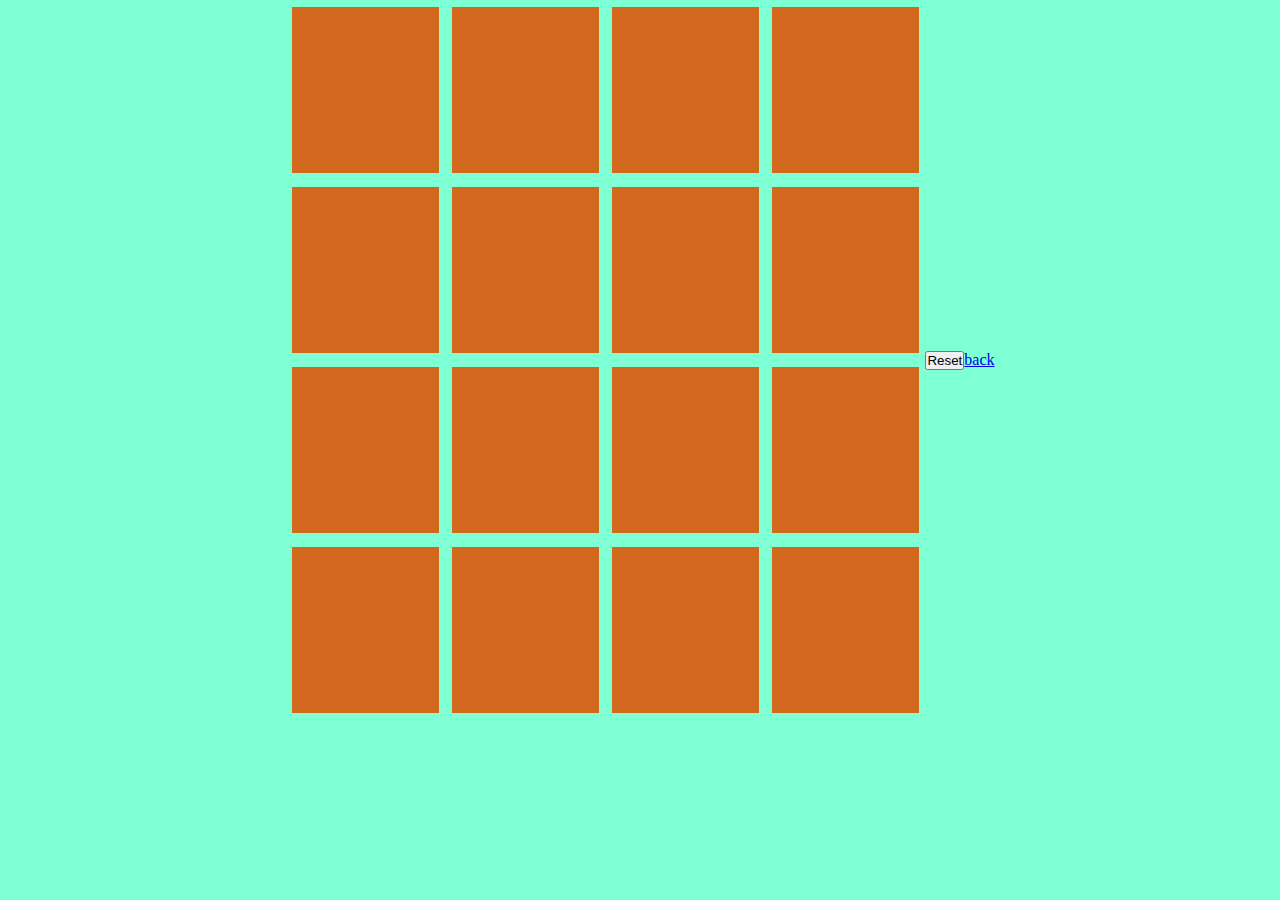
==== memory_AmitGlaicher/index.html @ bcd3d34d "AmitGlaicher" ====
<!DOCTYPE html>
<html lang="en">
<head>
    <meta charset="UTF-8">
    <meta http-equiv="X-UA-Compatible" content="IE=edge">
    <meta name="viewport" content="width=device-width, initial-scale=1.0">
    <script src="memory.js" defer></script>
    <link rel="stylesheet" href="memory.css">
    <title>memoryGame</title>
</head>
<body>
    <div id="board"></div>
    <div> 
        <button id="resetBtn">Reset</button>
    </div>
    <div>
        <a href="memory.open.html">back</a>
        </html>
    </div>
</body>
---- memory_AmitGlaicher/memory.css ----
* {
    padding: 0;
    margin: 0;
}

body{
    display: flex;
    justify-content: center;
    align-items: center;
    background-color: aquamarine;
}
#board{
    display: flex;
    justify-content: center;
    align-items: center;
    flex-wrap: wrap;
    width: 50vw;
    height: 80vh;
}

.card {
    width: 23%;
    height: 23%;
    margin: 1%;
    background-size: cover;
    background-repeat: no-repeat;
    box-shadow: inset 0px 0px 50px 100px chocolate;
  }

.card:hover {
    /* box-shadow: 0px 0px 21px 4px rgb(255, 255, 0); */
    box-shadow: 0px 0px 21px 4px rgb(255, 255, 0), inset 0px 0px 50px 100px chocolate;;
}

.open{
box-shadow: inset 0px 0px 50px 100px rgba(210, 105, 30, 0);
  }
  .open:hover{
    box-shadow: inset 0px 0px 50px 100px rgba(210, 105, 30, 0);
  }    

.twin{
    width: 23%;
    height: 23%;
    padding: auto;
    margin: 1%;
    background: rgba(0, 255, 98, 0.404);
    box-shadow: inset 0px 0px 50px 100px rgba(210, 105, 30, 0);
  }
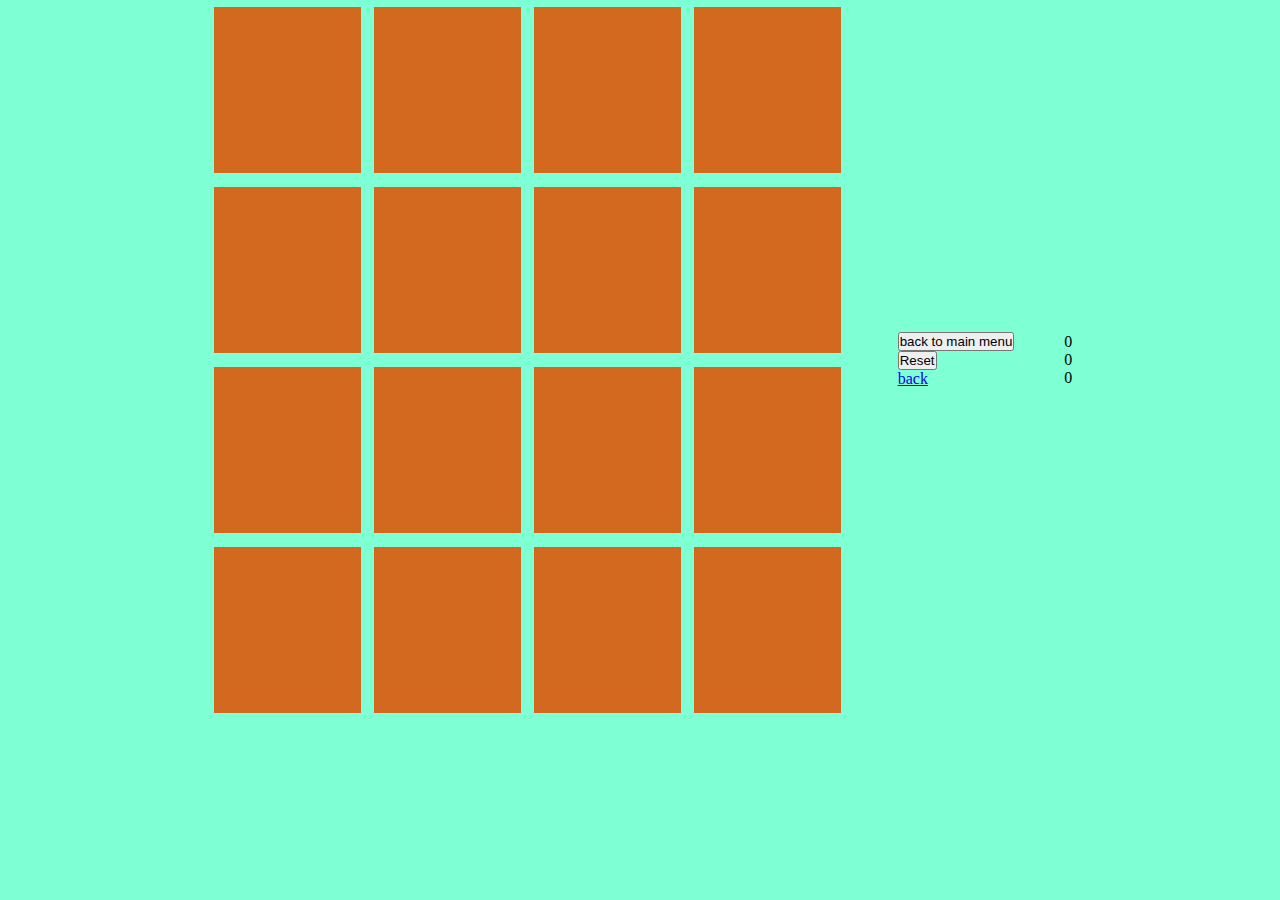
==== commit 9834263b: "with players" ====
--- a/memory_AmitGlaicher/index.html
+++ b/memory_AmitGlaicher/index.html
@@ -8,13 +8,19 @@
     <link rel="stylesheet" href="memory.css">
     <title>memoryGame</title>
 </head>
-<body>
+<body id="body">
     <div id="board"></div>
-    <div> 
-        <button id="resetBtn">Reset</button>
+    <div id ="counter"></div>
+    <div id ="buttoms">
+        <p>
+        <button id="backMainBtn">back to main menu</button> 
+        </p>
+        <p>
+            <button id="resetBtn">Reset</button>
+        </p>
+        <p>
+        <a href="memory.open.html">back</a>
+        </p>
     </div>
-    <div>
-        <a href="memory.open.html">back</a>
-        </html>
-    </div>
-</body>+</body>
+</html>--- a/memory_AmitGlaicher/memory.css
+++ b/memory_AmitGlaicher/memory.css
@@ -46,4 +46,8 @@
     margin: 1%;
     background: rgba(0, 255, 98, 0.404);
     box-shadow: inset 0px 0px 50px 100px rgba(210, 105, 30, 0);
-  }+  }
+
+  #buttoms{
+    margin: 50px;
+  }
